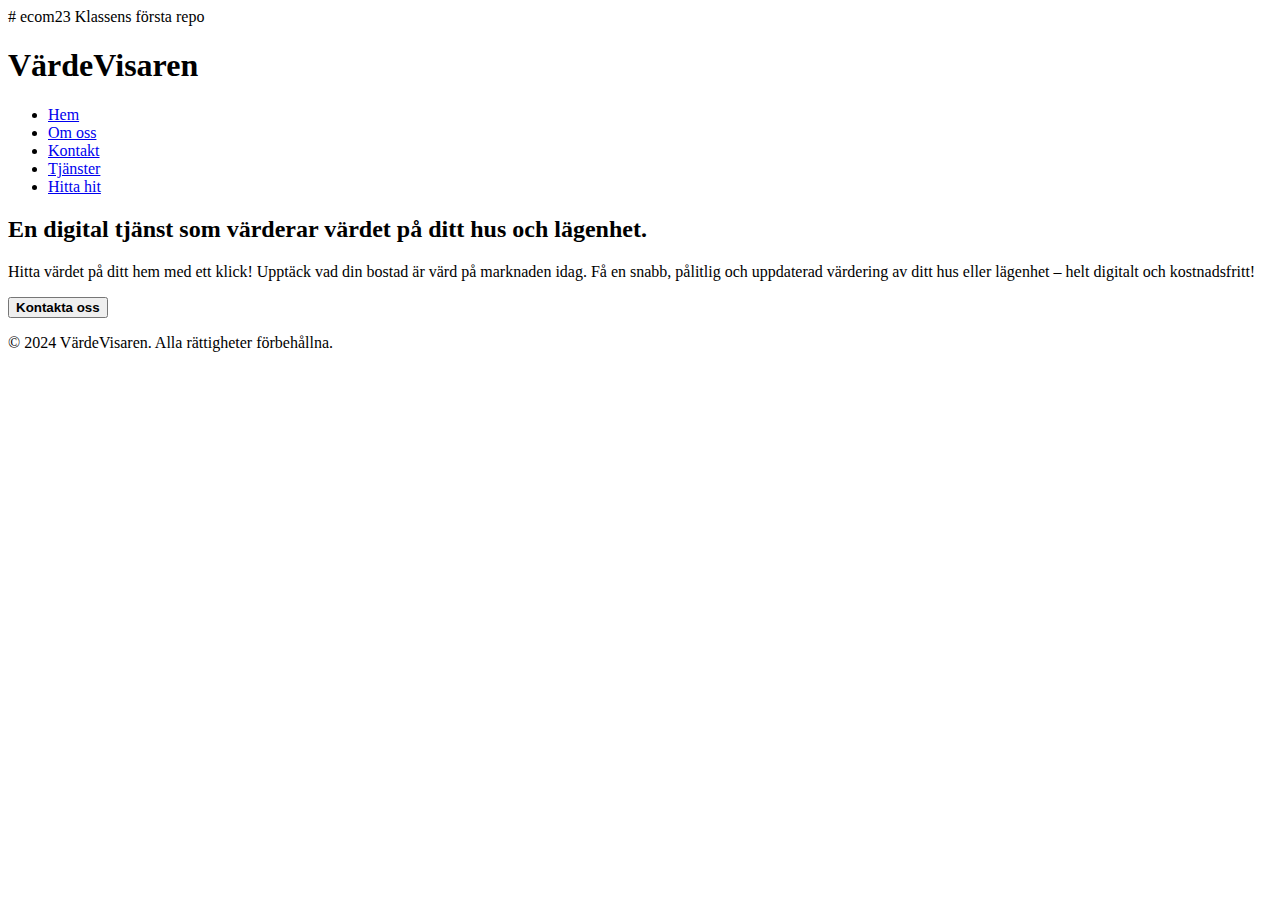
==== index.html @ 92c52fa5 "Rename html.index to index.html" ====
<html>
  # ecom23
Klassens första repo
<!DOCTYPE html>
<html lang="sv">

<head>
    <meta charset="UTF-8">
    <meta name="viewport" content="width=device-width, initial-scale=1.0">
    <title>Digital Product management</title>
    <link rel="stylesheet" href="styles.css">
</head>

<body>
    <header>
        <h1>VärdeVisaren</h1>
        <nav>
            <ul>
                <li><a href="index.html">Hem</a></li>
                <li><a href="om.html">Om oss</a></li>
                <li><a href="contact.html">Kontakt</a></li>
                <li><a href="tjanster.html">Tjänster</a></li>
                <li><a href="hittahit.html">Hitta hit</a></li>
            </ul>
        </nav>
    </header>

    <main>
        <div class="bild-startsida" id="home"></div>
        <div class="text-startsida">
            <h2>En digital tjänst som värderar värdet på ditt hus och lägenhet. </h2>
            <p class="hero-bild-text">Hitta värdet på ditt hem med ett klick! Upptäck vad din bostad är värd på marknaden idag. Få en snabb, pålitlig och uppdaterad värdering av ditt hus eller lägenhet – helt digitalt och kostnadsfritt!</p>
            <button class="kontakta-knapp"><a href="contact.html"></a><strong>Kontakta oss</strong></button>
        </div>



        </div>
    </main>

    <footer>
        <p>&copy; 2024 VärdeVisaren. Alla rättigheter förbehållna.</p>
    </footer>
</body>

</html>
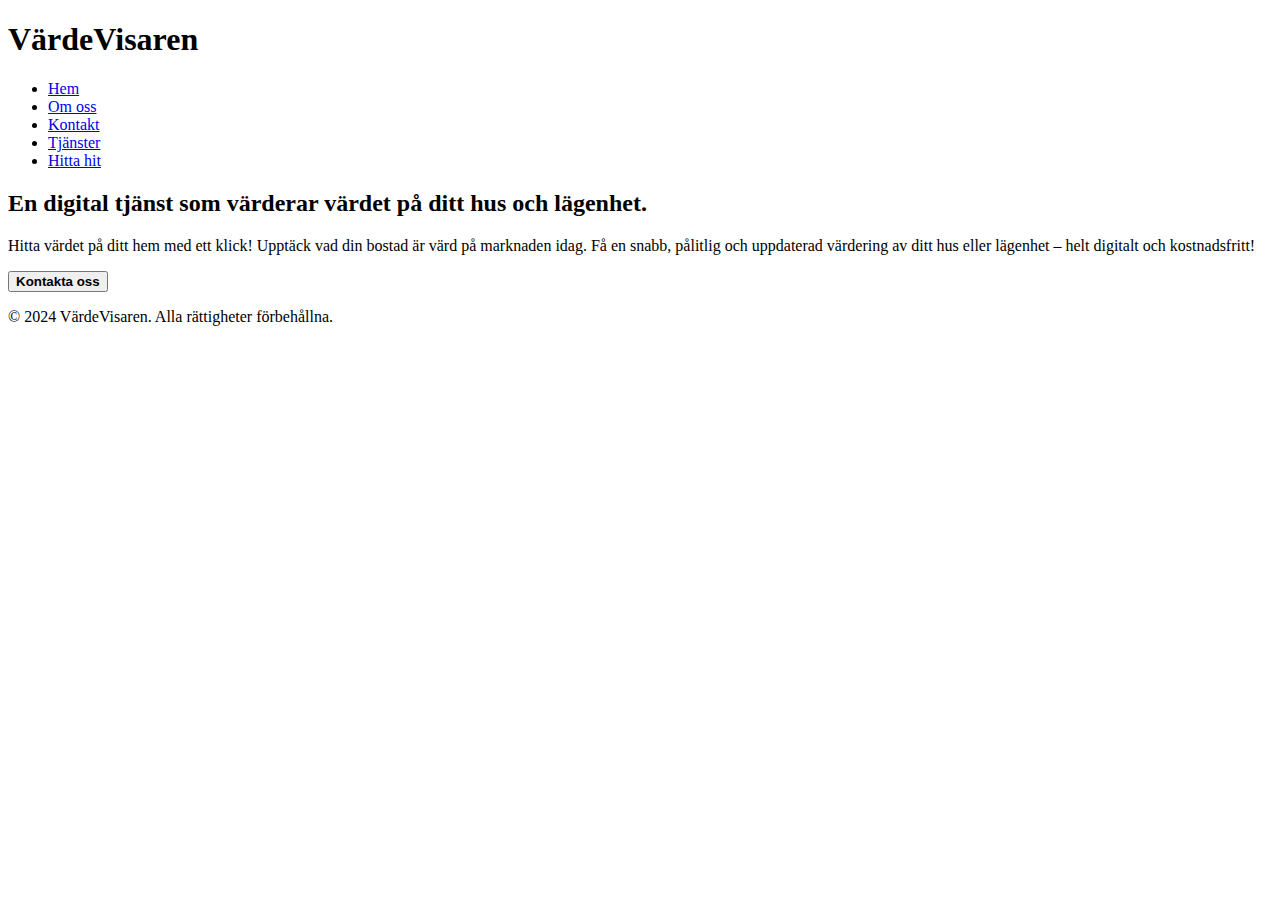
==== commit 99773c95: "Update index.html" ====
--- a/index.html
+++ b/index.html
@@ -1,6 +1,4 @@
-<html>
-  # ecom23
-Klassens första repo
+
 <!DOCTYPE html>
 <html lang="sv">
 
